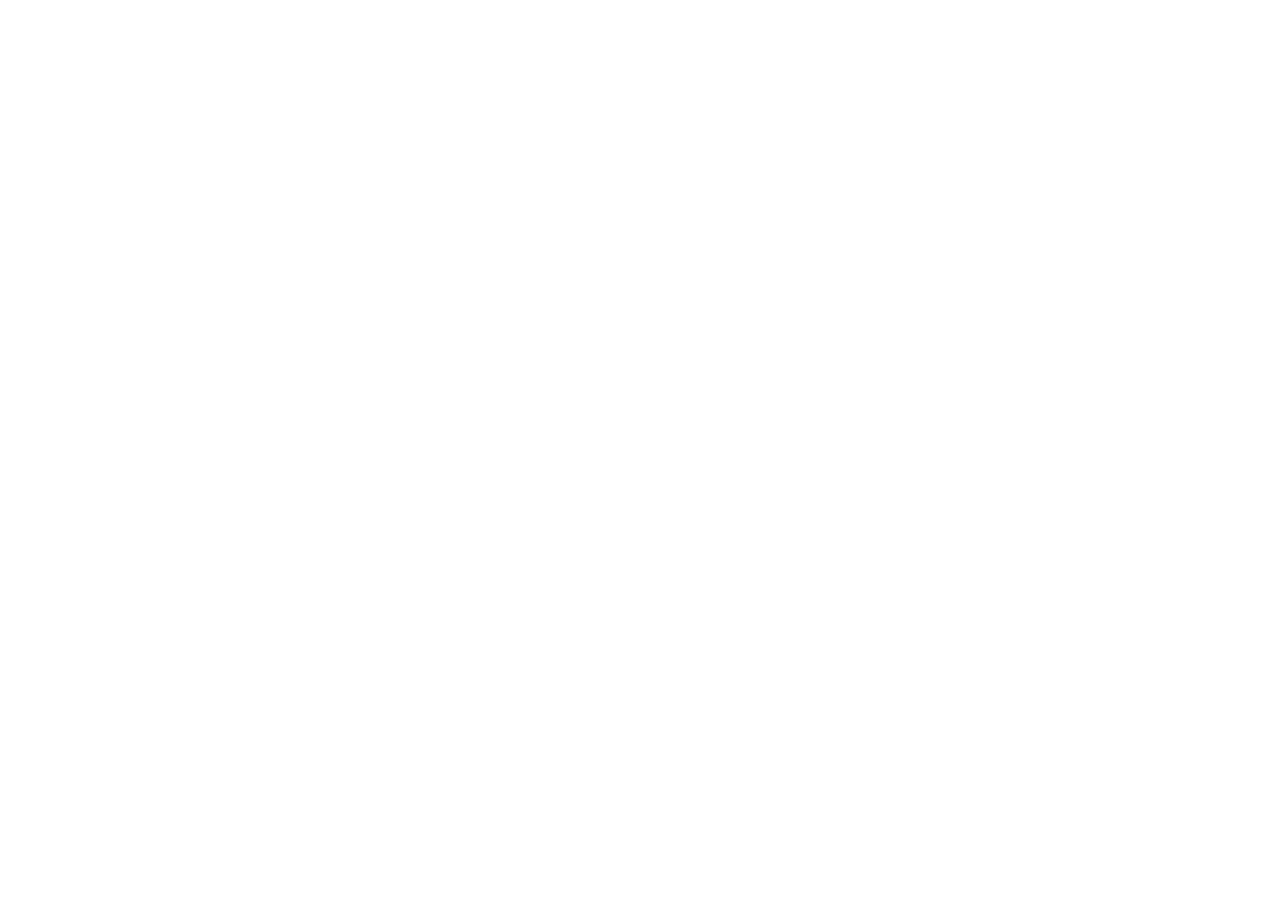
==== 1-html-structure-semantics/sematics.html @ cfcd9caa "created a sematics html, and meta tags" ====
<!DOCTYPE html>
<html lang="en">
<head>
    <meta charset="UTF-8">
    <meta http-equiv="X-UA-Compatible" content="IE=edge">
    <meta name="viewport" content="width=device-width, initial-scale=1.0">
    <title>HTML Structure and Semantics</title>
    <meta name="description" content="HTML Structure and Semantics">
    <meta author="Georgina Ramirez" content="Seattle Univeeristy Semantics Walk Through">
    <meta keywords="HTML, CSS, Positioning, inheritancs, speocificty, box model, layout, horizontal, layout 2d, image, float, tect, web linking, navigation, font- text">
    <!---Google Fonts-->

    <!---Font Awesome CDN-->

    <!---Bootstrap CDN-->
</head>
<body>
    
</body>
</html>
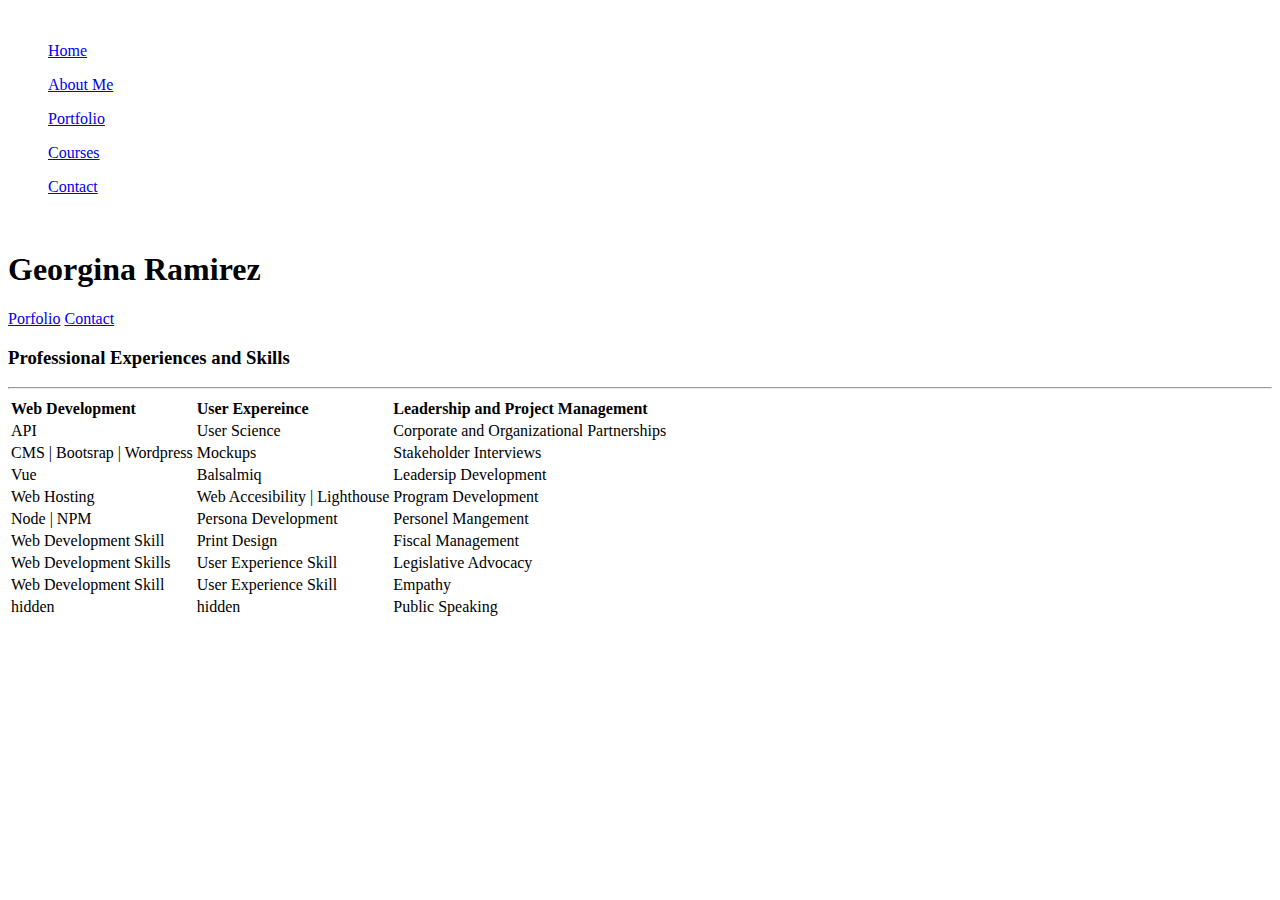
==== commit e89db252: "table added to Sematics page" ====
--- a/1-html-structure-semantics/sematics.html
+++ b/1-html-structure-semantics/sematics.html
@@ -6,15 +6,114 @@
     <meta name="viewport" content="width=device-width, initial-scale=1.0">
     <title>HTML Structure and Semantics</title>
     <meta name="description" content="HTML Structure and Semantics">
-    <meta author="Georgina Ramirez" content="Seattle Univeeristy Semantics Walk Through">
-    <meta keywords="HTML, CSS, Positioning, inheritancs, speocificty, box model, layout, horizontal, layout 2d, image, float, tect, web linking, navigation, font- text">
+    <meta name="description" content="How to Land a Job in Front End Development">
+    <meta author="Georgina Ramirez" content="Seattle Univeeristy Semantics Walk Through as basis for developing peronal website with tutorials for an larger audience">
+    <meta keywords="HTML, CSS, positioning, display,inheritance, specificty, box model, layout, horizontal, layout 2d, image, float, tect, web linking, navigation, font- text">
     <!---Google Fonts-->
-
+    <link rel="preconnect" href="https://fonts.gstatic.com">
+    <link href="https://fonts.googleapis.com/css2?family=Lora&family=Montserrat&display=swap" rel="stylesheet">
+    <link rel="preconnect" href="https://fonts.gstatic.com">
+    <link href="https://fonts.googleapis.com/css2?family=Lora&family=Montserrat&family=Raleway&family=Roboto&display=swap" rel="stylesheet">
     <!---Font Awesome CDN-->
-
-    <!---Bootstrap CDN-->
+    <link rel="stylesheet" href="https://use.fontawesome.com/releases/v5.15.3/css/all.css" integrity="sha384-SZXxX4whJ79/gErwcOYf+zWLeJdY/qpuqC4cAa9rOGUstPomtqpuNWT9wdPEn2fk" crossorigin="anonymous">
+    
 </head>
 <body>
+    <header>
+        <div class="logo">
+            <a href="#home"><img src=""></a>
+        </div>
+    <nav>
+        <div class="navigation">
+        <ul><a href=#Home>Home</a></ul>
+        <ul><a href=#About>About Me</a></ul>
+        <ul><a href=#Portfolio>Portfolio</a></ul>
+        <ul><a href=#Courses>Courses</a></ul>
+        <ul><a href=#Contact>Contact</a></ul>
+        </div>
+    </nav>
+    </header>
+
+<main id="Home">
+    <div class="title">
+    <img src="">
+    <h1>Georgina Ramirez</h1>
+    <a class="button" href="#Portfolio">Porfolio</a>
+    <a class="button" href="#Contact">Contact</a>
+</div>
+    </main>
+    <section id="#About">    
+        <h3>Professional Experiences and Skills</h3>
+        <hr>
+
+        <div class="table">
+        <table>
+            <tr>
+            <td><b>Web Development</b></td>
+            <td><b>User Expereince</b></td>
+            <td><b>Leadership and Project Management</b></td>
+            </tr>
+
+            <tr>
+                <td>API</td>  
+                <td>User Science</td> 
+                <td>Corporate and Organizational Partnerships</td>
+            </tr>
+            <tr>
+                <td>CMS | Bootsrap | Wordpress</td> 
+                <td>Mockups</td>
+                <td>Stakeholder Interviews</td>
+            </tr>
+           <tr>
+            <td>Vue</td>  
+            <td>Balsalmiq</td> 
+            <td>Leadersip Development</td>
+           </tr>
+           <tr>
+               <td>Web Hosting</td>
+               <td>Web Accesibility | Lighthouse</td>
+               <td>Program Development</td>
+           </tr>
+            
+            <tr>
+                <td>Node | NPM</td>
+                <td>Persona Development</td>
+                <td>Personel Mangement</td>
+            </tr>
+        
+            
+             
+        <tr>
+            <td>Web Development Skill</td>
+            <td>Print Design</td>
+            <td>Fiscal Management</td>
+        </tr>
+
+
+         <tr>
+             <td>Web Development Skills</td>
+             <td>User Experience Skill</td>
+             <td>Legislative Advocacy</td>
+         </tr>
+         
+         <tr>
+             <td>Web Development Skill</td>
+             <td>User Experience Skill</td>
+             <td>Empathy</td>
+         </tr>
+         <tr>
+             <td>hidden</td>
+             <td>hidden</td>
+             <td> Public Speaking</td>
+         </tr>
+            </table>
+        </div>
+    </section>
+    <section class="testimonials">
+        <div class="co"
+    </section>
     
+
+
 </body>
 </html>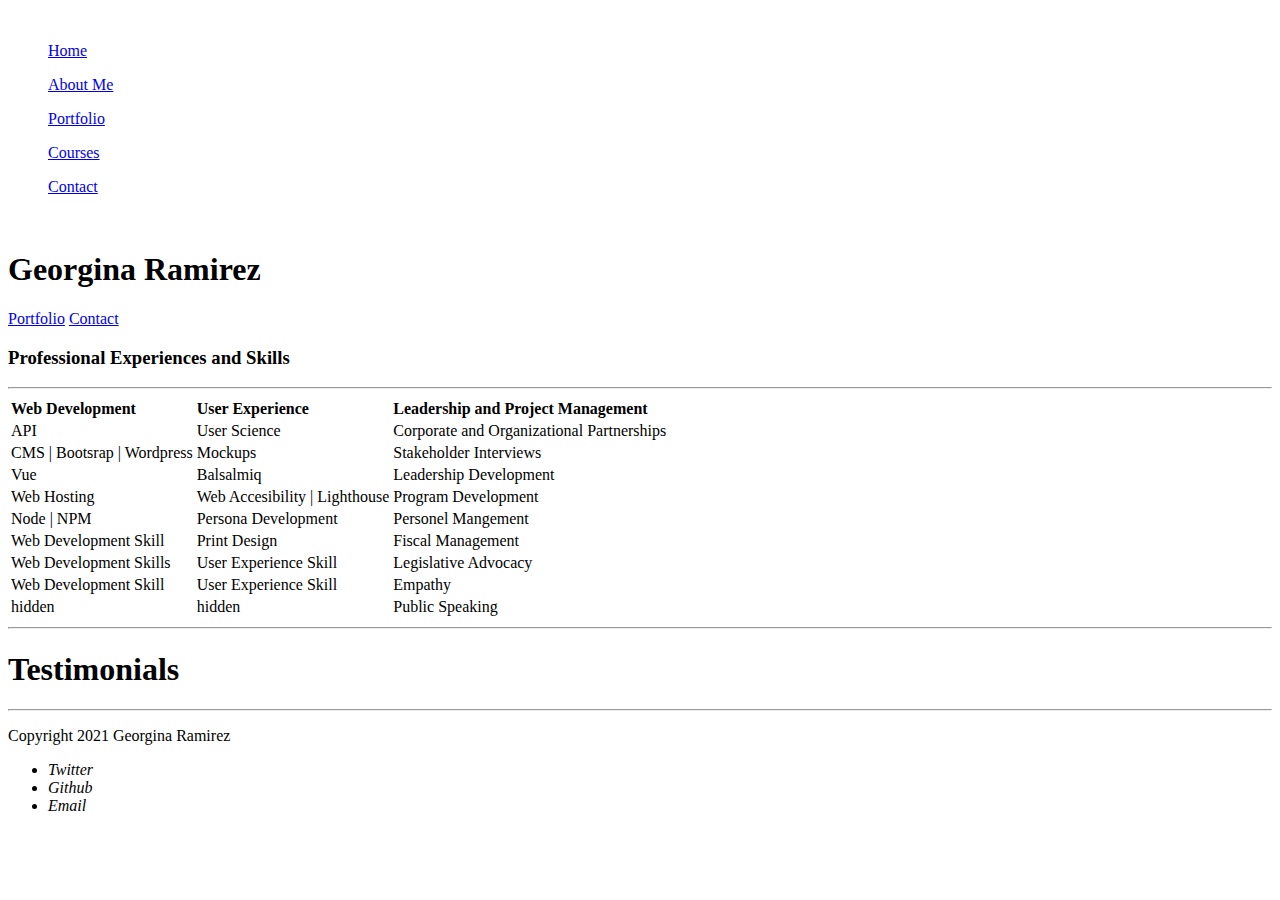
==== commit bccefb36: "added courosel , footer and buttons" ====
--- a/1-html-structure-semantics/sematics.html
+++ b/1-html-structure-semantics/sematics.html
@@ -7,7 +7,7 @@
     <title>HTML Structure and Semantics</title>
     <meta name="description" content="HTML Structure and Semantics">
     <meta name="description" content="How to Land a Job in Front End Development">
-    <meta author="Georgina Ramirez" content="Seattle Univeeristy Semantics Walk Through as basis for developing peronal website with tutorials for an larger audience">
+    <meta author="Georgina Ramirez" content="Seattle Univeristy Semantics Walk Through as basis for developing peronal website with tutorials for an larger audience">
     <meta keywords="HTML, CSS, positioning, display,inheritance, specificty, box model, layout, horizontal, layout 2d, image, float, tect, web linking, navigation, font- text">
     <!---Google Fonts-->
     <link rel="preconnect" href="https://fonts.gstatic.com">
@@ -38,8 +38,9 @@
     <div class="title">
     <img src="">
     <h1>Georgina Ramirez</h1>
-    <a class="button" href="#Portfolio">Porfolio</a>
-    <a class="button" href="#Contact">Contact</a>
+    <a class="btn" href="#Portfolio" role="button">Portfolio</a>
+    <a class="btn" href="#Contact" role="button">Contact</a>
+    
 </div>
     </main>
     <section id="#About">    
@@ -50,7 +51,7 @@
         <table>
             <tr>
             <td><b>Web Development</b></td>
-            <td><b>User Expereince</b></td>
+            <td><b>User Experience</b></td>
             <td><b>Leadership and Project Management</b></td>
             </tr>
 
@@ -67,7 +68,7 @@
            <tr>
             <td>Vue</td>  
             <td>Balsalmiq</td> 
-            <td>Leadersip Development</td>
+            <td>Leadership Development</td>
            </tr>
            <tr>
                <td>Web Hosting</td>
@@ -109,9 +110,24 @@
             </table>
         </div>
     </section>
+    <hr>
+
     <section class="testimonials">
-        <div class="co"
+        <div class="carousel">
+            <h1>Testimonials</h1>
+            
+        </div>
     </section>
+    <hr>
+
+    <footer>
+        <p>Copyright 2021 Georgina Ramirez</p>
+        <ul>
+            <li><i class="fab fa-twitter">Twitter</i></li>
+            <li><i class="fab fa-github">Github</i></li>
+            <li><i class="far fa-envelope">Email</i></li>
+            </ul>
+
     
 
 
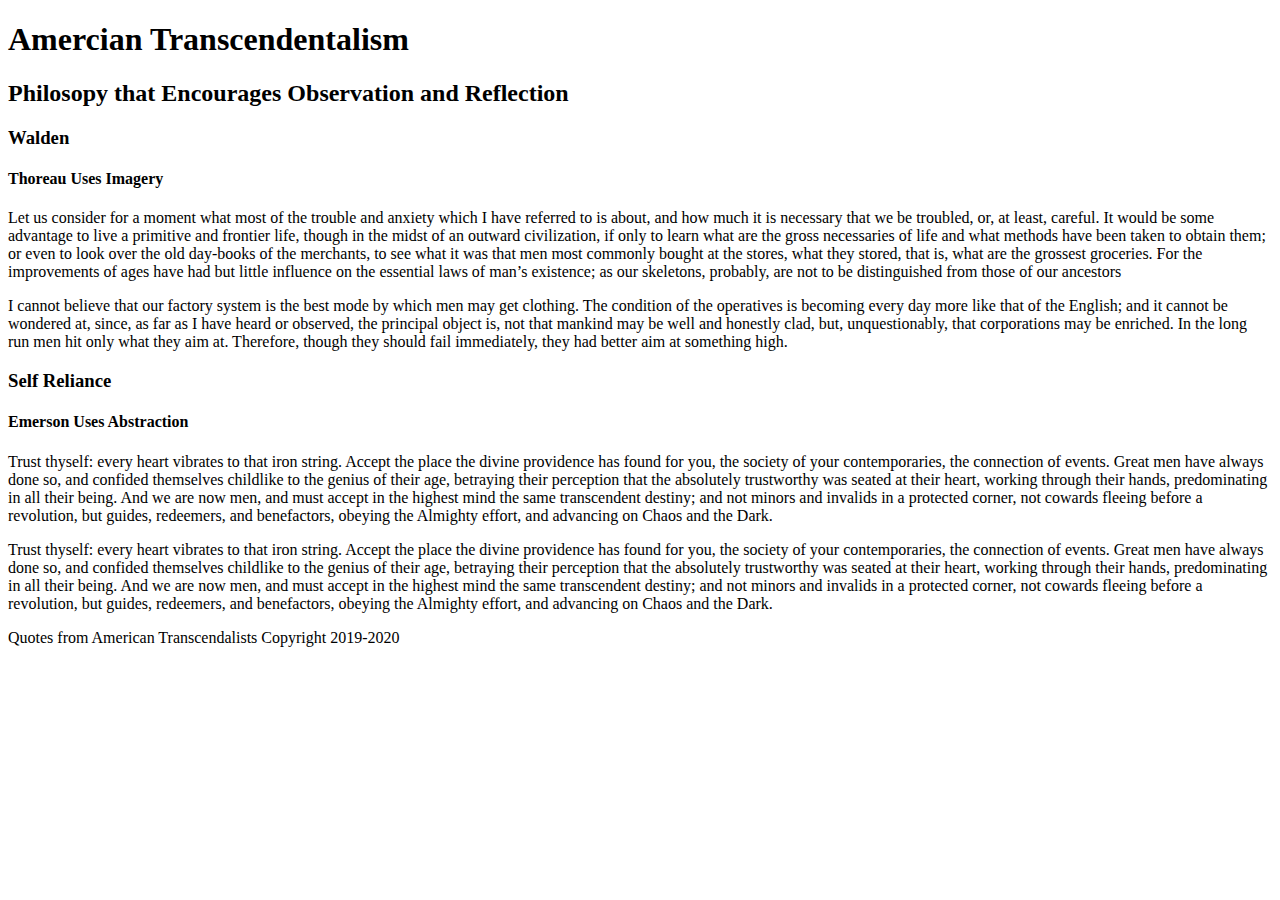
==== commit 38cd2464: "html semantics complete" ====
--- a/1-html-structure-semantics/sematics.html
+++ b/1-html-structure-semantics/sematics.html
@@ -1,135 +1,92 @@
 <!DOCTYPE html>
 <html lang="en">
+
 <head>
     <meta charset="UTF-8">
     <meta http-equiv="X-UA-Compatible" content="IE=edge">
     <meta name="viewport" content="width=device-width, initial-scale=1.0">
-    <title>HTML Structure and Semantics</title>
+    <title>Quotes from American Transadentalist</title>
     <meta name="description" content="HTML Structure and Semantics">
     <meta name="description" content="How to Land a Job in Front End Development">
-    <meta author="Georgina Ramirez" content="Seattle Univeristy Semantics Walk Through as basis for developing peronal website with tutorials for an larger audience">
-    <meta keywords="HTML, CSS, positioning, display,inheritance, specificty, box model, layout, horizontal, layout 2d, image, float, tect, web linking, navigation, font- text">
+    <meta author="Georgina Ramirez"
+        content="Seattle Univeristy Semantics Walk Through as basis for developing peronal website with tutorials for an larger audience">
+    <meta
+        keywords="HTML, CSS, positioning, display,inheritance, specificty, box model, layout, horizontal, layout 2d, image, float, tect, web linking, navigation, font- text">
     <!---Google Fonts-->
     <link rel="preconnect" href="https://fonts.gstatic.com">
     <link href="https://fonts.googleapis.com/css2?family=Lora&family=Montserrat&display=swap" rel="stylesheet">
     <link rel="preconnect" href="https://fonts.gstatic.com">
-    <link href="https://fonts.googleapis.com/css2?family=Lora&family=Montserrat&family=Raleway&family=Roboto&display=swap" rel="stylesheet">
+    <link
+        href="https://fonts.googleapis.com/css2?family=Lora&family=Montserrat&family=Raleway&family=Roboto&display=swap"
+        rel="stylesheet">
     <!---Font Awesome CDN-->
-    <link rel="stylesheet" href="https://use.fontawesome.com/releases/v5.15.3/css/all.css" integrity="sha384-SZXxX4whJ79/gErwcOYf+zWLeJdY/qpuqC4cAa9rOGUstPomtqpuNWT9wdPEn2fk" crossorigin="anonymous">
-    
+    <link rel="stylesheet" href="https://use.fontawesome.com/releases/v5.15.3/css/all.css"
+        integrity="sha384-SZXxX4whJ79/gErwcOYf+zWLeJdY/qpuqC4cAa9rOGUstPomtqpuNWT9wdPEn2fk" crossorigin="anonymous">
+
 </head>
+
 <body>
-    <header>
-        <div class="logo">
-            <a href="#home"><img src=""></a>
-        </div>
-    <nav>
-        <div class="navigation">
-        <ul><a href=#Home>Home</a></ul>
-        <ul><a href=#About>About Me</a></ul>
-        <ul><a href=#Portfolio>Portfolio</a></ul>
-        <ul><a href=#Courses>Courses</a></ul>
-        <ul><a href=#Contact>Contact</a></ul>
-        </div>
-    </nav>
-    </header>
 
-<main id="Home">
-    <div class="title">
-    <img src="">
-    <h1>Georgina Ramirez</h1>
-    <a class="btn" href="#Portfolio" role="button">Portfolio</a>
-    <a class="btn" href="#Contact" role="button">Contact</a>
-    
-</div>
+    <h1> Amercian Transcendentalism</h1>
+    <h2>Philosopy that Encourages Observation and Reflection</h2>
+
+    <main>
+        <section>
+            <h3>Walden</h3>
+
+            <h4>Thoreau Uses Imagery</h4>
+
+            <article>
+                <p>Let us consider for a moment what most of the trouble and anxiety which I have referred to is about,
+                    and how much it is necessary that we be troubled, or, at least, careful. It would be some advantage
+                    to live a primitive and frontier life, though in the midst of an outward civilization, if only to
+                    learn what are the gross necessaries of life and what methods have been taken to obtain them; or
+                    even to look over the old day-books of the merchants, to see what it was that men most commonly
+                    bought at the stores, what they stored, that is, what are the grossest groceries. For the
+                    improvements of ages have had but little influence on the essential laws of man’s existence; as our
+                    skeletons, probably, are not to be distinguished from those of our ancestors
+                </p>
+            </article>
+
+            <article>
+                <p>I cannot believe that our factory system is the best mode by which men may get clothing. The
+                    condition of the operatives is becoming every day more like that of the English; and it cannot be
+                    wondered at, since, as far as I have heard or observed, the principal object is, not that mankind
+                    may be well and honestly clad, but, unquestionably, that corporations may be enriched. In the long
+                    run men hit only what they aim at. Therefore, though they should fail immediately, they had better
+                    aim at something high.</p>
+            </article>
+        </section>
+
+        <section>
+            <h3>Self Reliance </h3>
+            <h4>Emerson Uses Abstraction</h4>
+            <article>
+                <p>Trust thyself: every heart vibrates to that iron string. Accept the place the divine providence has
+                    found for you, the society of your contemporaries, the connection of events. Great men have always
+                    done so, and confided themselves childlike to the genius of their age, betraying their perception
+                    that the absolutely trustworthy was seated at their heart, working through their hands,
+                    predominating in all their being. And we are now men, and must accept in the highest mind the same
+                    transcendent destiny; and not minors and invalids in a protected corner, not cowards fleeing before
+                    a revolution, but guides, redeemers, and benefactors, obeying the Almighty effort, and advancing on
+                    Chaos and the Dark.</p>
+            </article>
+            <article>
+                <p>Trust thyself: every heart vibrates to that iron string. Accept the place the divine providence has
+                    found for you, the society of your contemporaries, the connection of events. Great men have always
+                    done so, and confided themselves childlike to the genius of their age, betraying their perception
+                    that the absolutely trustworthy was seated at their heart, working through their hands,
+                    predominating in all their being. And we are now men, and must accept in the highest mind the same
+                    transcendent destiny; and not minors and invalids in a protected corner, not cowards fleeing before
+                    a revolution, but guides, redeemers, and benefactors, obeying the Almighty effort, and advancing on
+                    Chaos and the Dark.
+                </p>
+            </article>
+        </section>
     </main>
-    <section id="#About">    
-        <h3>Professional Experiences and Skills</h3>
-        <hr>
+    <footer>
+        <p>Quotes from American Transcendalists Copyright 2019-2020</p>
+    </footer>
+</body>
 
-        <div class="table">
-        <table>
-            <tr>
-            <td><b>Web Development</b></td>
-            <td><b>User Experience</b></td>
-            <td><b>Leadership and Project Management</b></td>
-            </tr>
-
-            <tr>
-                <td>API</td>  
-                <td>User Science</td> 
-                <td>Corporate and Organizational Partnerships</td>
-            </tr>
-            <tr>
-                <td>CMS | Bootsrap | Wordpress</td> 
-                <td>Mockups</td>
-                <td>Stakeholder Interviews</td>
-            </tr>
-           <tr>
-            <td>Vue</td>  
-            <td>Balsalmiq</td> 
-            <td>Leadership Development</td>
-           </tr>
-           <tr>
-               <td>Web Hosting</td>
-               <td>Web Accesibility | Lighthouse</td>
-               <td>Program Development</td>
-           </tr>
-            
-            <tr>
-                <td>Node | NPM</td>
-                <td>Persona Development</td>
-                <td>Personel Mangement</td>
-            </tr>
-        
-            
-             
-        <tr>
-            <td>Web Development Skill</td>
-            <td>Print Design</td>
-            <td>Fiscal Management</td>
-        </tr>
-
-
-         <tr>
-             <td>Web Development Skills</td>
-             <td>User Experience Skill</td>
-             <td>Legislative Advocacy</td>
-         </tr>
-         
-         <tr>
-             <td>Web Development Skill</td>
-             <td>User Experience Skill</td>
-             <td>Empathy</td>
-         </tr>
-         <tr>
-             <td>hidden</td>
-             <td>hidden</td>
-             <td> Public Speaking</td>
-         </tr>
-            </table>
-        </div>
-    </section>
-    <hr>
-
-    <section class="testimonials">
-        <div class="carousel">
-            <h1>Testimonials</h1>
-            
-        </div>
-    </section>
-    <hr>
-
-    <footer>
-        <p>Copyright 2021 Georgina Ramirez</p>
-        <ul>
-            <li><i class="fab fa-twitter">Twitter</i></li>
-            <li><i class="fab fa-github">Github</i></li>
-            <li><i class="far fa-envelope">Email</i></li>
-            </ul>
-
-    
-
-
-</body>
 </html>